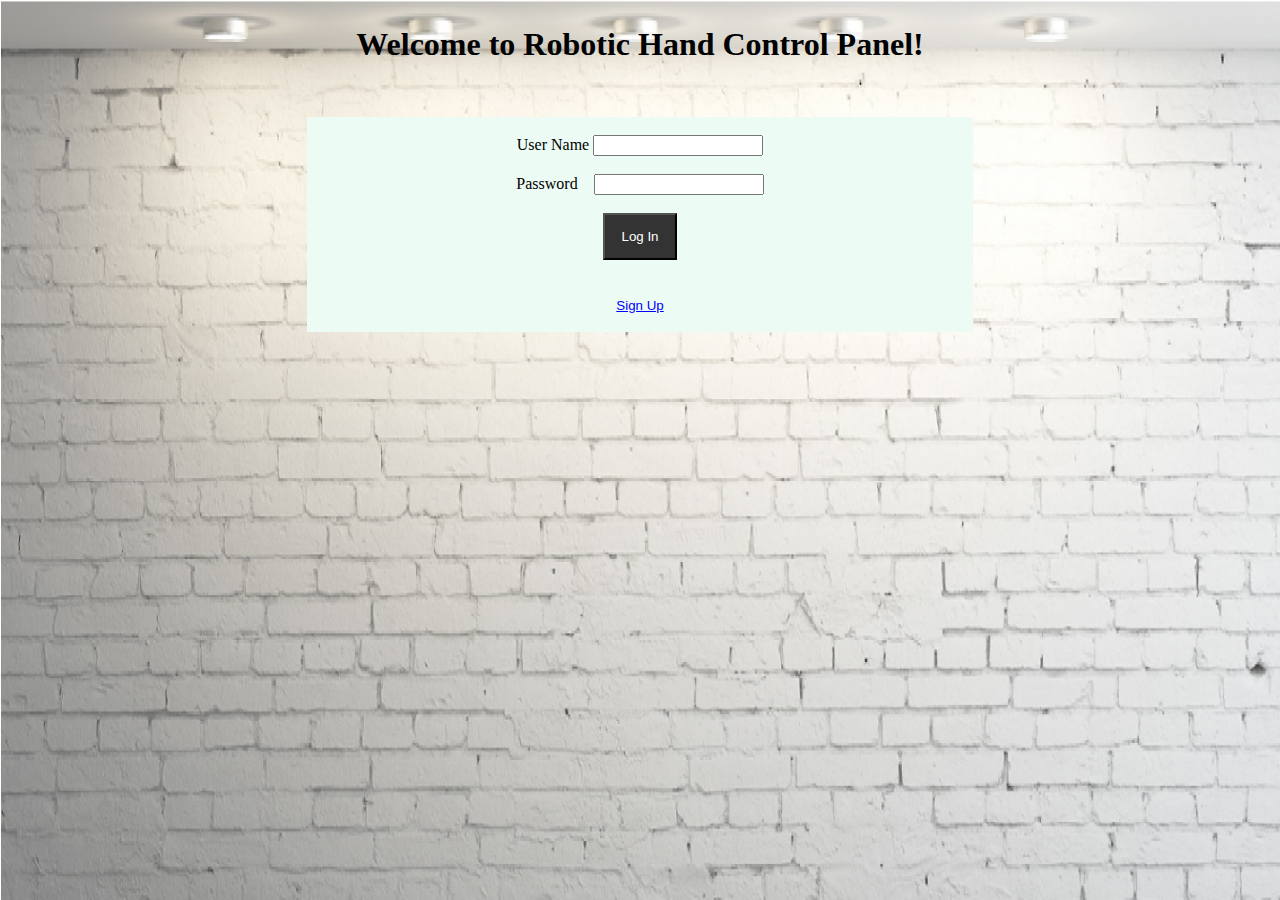
==== web/index.html @ 5f322c27 "Add files via upload" ====
<!DOCTYPE html>
<html lang="en">
<head>
    <meta charset="UTF-8">
    <title>Authorization</title>
    <link href="CSS/style.css" type="text/css" rel="stylesheet">
</head>
<body>
    <center>
        <br />
        <form action="" class="headerForm" method="post">
            <div class="welcomeHeader">
                <strong>Welcome to Robotic Hand Control Panel!</strong></div>
        </form>

        <br /><br /><br />

        <form action="authorize" method="post" class="form">
            <br />
            <label id="Label1">User Name </label>
            <label>
                <input name="username" type="text" style="width: 162px" />
            </label><br /><br />
            Password&nbsp;&nbsp;&nbsp;
            <label>
                <input name="userpass" type="password" style="width: 162px" />
            </label><br />
            <br />
            <center>
                <input name="submitAuthorization" class="ilButton" type="submit" value="Log In" />
            </center>
            <br />
        </form>

        <form action="redirection" method="post" class="form">
            <br />
            <input type="hidden" name="where" value="signUp"/>
            <input type="submit" value="Sign Up" class="link"/>
            <br /><br />
        </form>
    </center>
</body>
</html>
---- web/CSS/style.css ----
body {
    background-image: url("../Additions/mainBackground.jpg");
    background-size: cover;
}
.headerForm {
    font-size: xx-large;
}
.welcomeHeader {
    text-align: center;
    font-family: "Times New Roman", Times, serif;
    font-size: xx-large;
}
.singUpLink {
    text-align: center;
}
.form {
    width: 500pt;
    text-align: center;
    border: medium black;
    background-color: #ecfcf5;
}
input[type=text]:focus {
    background-color: lightblue;
}
input[type=password]:focus {
    background-color: lightblue;
}
.link {
    background: none;
    color: blue;
    border: none;
    padding: 0;
    text-decoration: underline;
    cursor: pointer;
}
.tableActions {
    /*width: 500pt;*/
    text-align: center;
    background-color: #ecfcf5;
}
hr{
    color: black;
}
.headerControlPanel {
    background-color: #ecfcf5;
    border: 3px black;
    border-bottom-style: groove;
}
.ulBar {
    list-style-type: none;
    margin: 0;
    padding: 0;
    overflow: hidden;
    background-color: #333;
}

.ilBar{
    float: left;
}

.ilButton{
    display: block;
    background-color: #333;
    text-align: center;
    padding: 14px 16px;
    text-decoration: none;
    color: white;
}

.ilButton:hover{
    background-color: #111;
}

.active{
    background-color: #4CAF50;
}
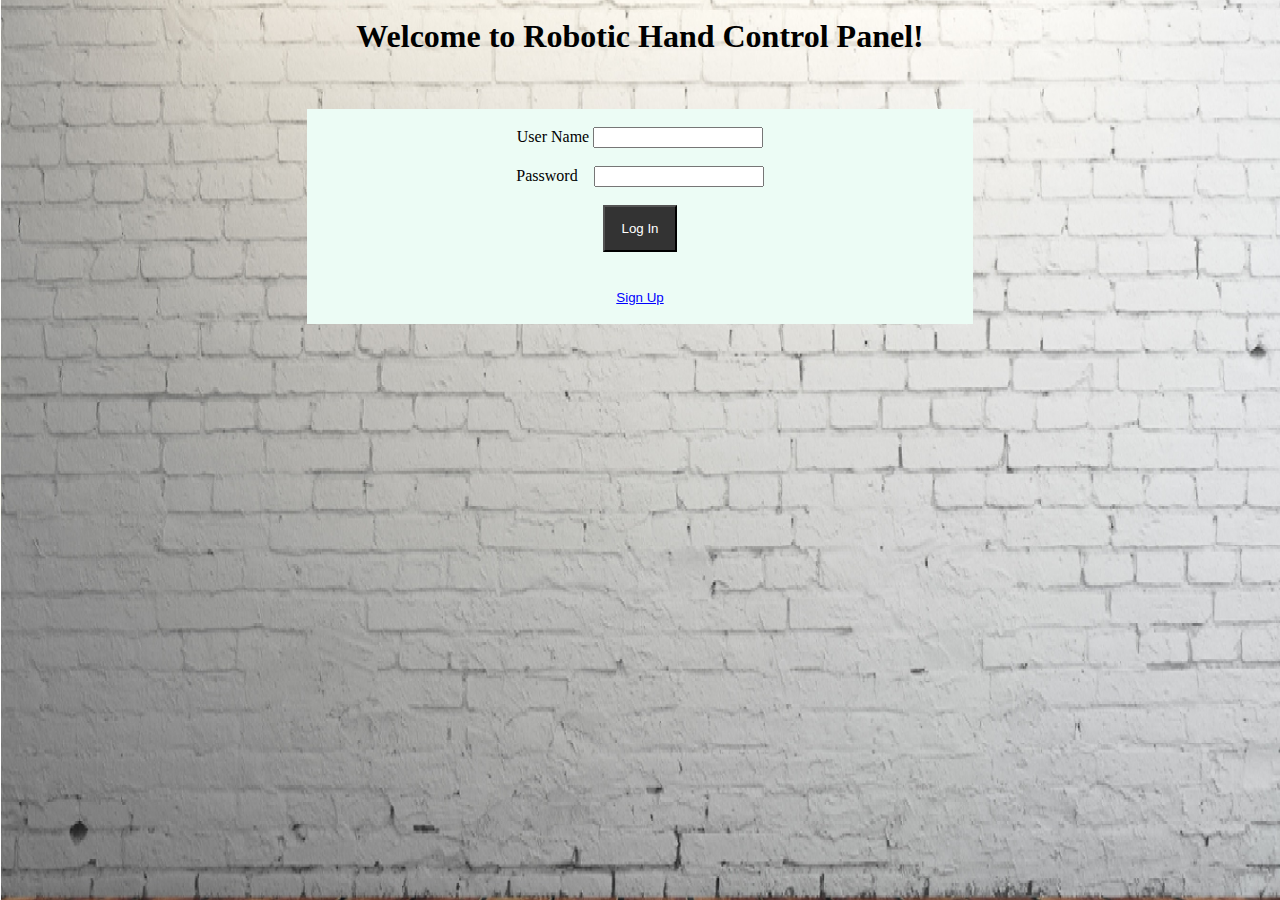
==== commit c7a833ff: "Add files via upload" ====
--- a/web/index.html
+++ b/web/index.html
@@ -4,6 +4,7 @@
     <meta charset="UTF-8">
     <title>Authorization</title>
     <link href="CSS/style.css" type="text/css" rel="stylesheet">
+
 </head>
 <body>
     <center>
@@ -40,4 +41,4 @@
         </form>
     </center>
 </body>
-</html>
+</html>--- a/web/CSS/style.css
+++ b/web/CSS/style.css
@@ -1,7 +1,23 @@
 body {
     background-image: url("../Additions/mainBackground.jpg");
+    height: 100%;
+    background-position: center;
+    background-repeat: no-repeat;
+    background-size: cover;
+    margin: 0;
+}
+
+html{
+    height: 100%;
+    margin: 0;
+}
+
+.helpImage{
+    max-height: 40px;
+    max-width: 40px;
     background-size: cover;
 }
+
 .headerForm {
     font-size: xx-large;
 }
@@ -41,6 +57,13 @@
 hr{
     color: black;
 }
+
+.responseConnection{
+    border: 1px groove #111111;
+    max-width: 100px;
+    color: #111111;
+}
+
 .headerControlPanel {
     background-color: #ecfcf5;
     border: 3px black;
@@ -67,10 +90,70 @@
     color: white;
 }
 
+.buttonLaunch {
+    font-size: medium;
+}
+
 .ilButton:hover{
     background-color: #111;
 }
 
 .active{
     background-color: #4CAF50;
+}
+
+.popup {
+    position: relative;
+    display: inline-block;
+    cursor: pointer;
+    -webkit-user-select: none;
+    -moz-user-select: none;
+    -ms-user-select: none;
+    user-select: none;
+}
+
+/* The actual popup */
+.popup .popuptext {
+    visibility: hidden;
+    width: 160px;
+    background-color: #555;
+    color: #fff;
+    text-align: center;
+    border-radius: 6px;
+    padding: 8px 0;
+    position: absolute;
+    z-index: 1;
+    bottom: 125%;
+    left: 50%;
+    margin-left: -80px;
+}
+
+/* Popup arrow */
+.popup .popuptext::after {
+    content: "";
+    position: absolute;
+    top: 100%;
+    left: 50%;
+    margin-left: -5px;
+    border-width: 5px;
+    border-style: solid;
+    border-color: #555 transparent transparent transparent;
+}
+
+/* Toggle this class - hide and show the popup */
+.popup .show {
+    visibility: visible;
+    -webkit-animation: fadeIn 1s;
+    animation: fadeIn 1s;
+}
+
+/* Add animation (fade in the popup) */
+@-webkit-keyframes fadeIn {
+    from {opacity: 0;}
+    to {opacity: 1;}
+}
+
+@keyframes fadeIn {
+    from {opacity: 0;}
+    to {opacity:1 ;}
 }